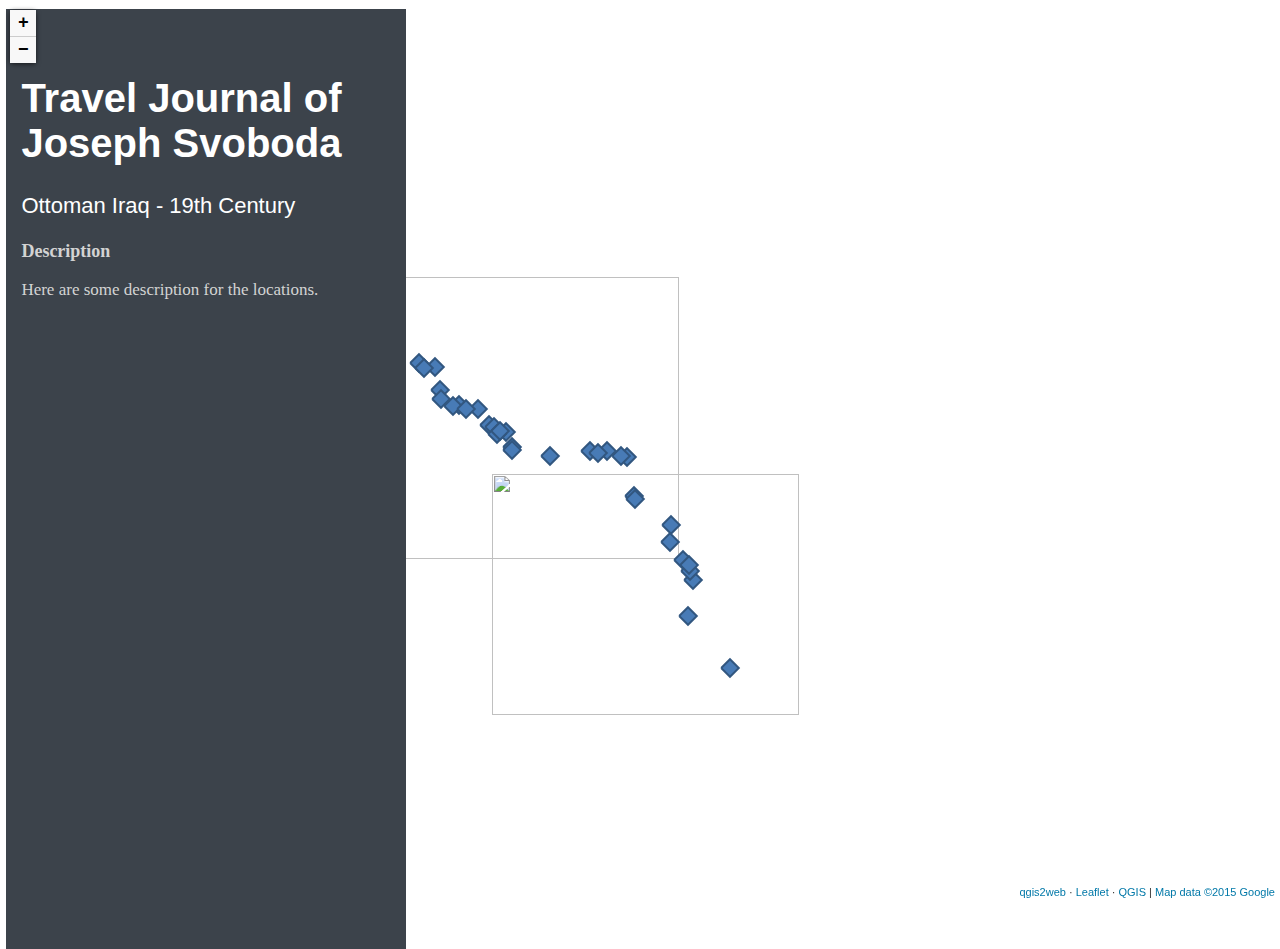
==== index.html @ caf0d00d "Add webpage files" ====
<!doctype html>
<html lang="en">
    <head>
        <meta charset="utf-8">
        <meta http-equiv="X-UA-Compatible" content="IE=edge">
        <meta name="viewport" content="initial-scale=1,user-scalable=no,maximum-scale=1,width=device-width">
        <meta name="mobile-web-app-capable" content="yes">
        <meta name="apple-mobile-web-app-capable" content="yes">
        <link rel="stylesheet" href="css/leaflet.css">
        <link rel="stylesheet" href="css/qgis2web.css"><link rel="stylesheet" href="css/fontawesome-all.min.css">
        <style>
        html, body, #map {
            width: 100%;
            height: 100%;
            padding: 0;
            margin: 0;
        }
        </style>
        <title></title>
    </head>
    <body>
        <!-- sidebar -->
        <div id="info">
            <div id="title">
                <h1>Travel Journal of Joseph Svoboda</h1>
            </div>
            <p id="placename">Ottoman Iraq - 19th Century</p>
            <div id="count" class="card">
                <h3 id="desc">Description</h5>
                <p id="county-count">Here are some description for the locations.</p>
            </div>
        </div>
        <!-- main window/map -->
        <div id="map">
        </div>
        <script src="js/qgis2web_expressions.js"></script>
        <script src="js/leaflet.js"></script>
        <script src="js/leaflet-svg-shape-markers.min.js"></script>
        <script src="js/leaflet.rotatedMarker.js"></script>
        <script src="js/leaflet.pattern.js"></script>
        <script src="js/leaflet-hash.js"></script>
        <script src="js/Autolinker.min.js"></script>
        <script src="js/rbush.min.js"></script>
        <script src="js/labelgun.min.js"></script>
        <script src="js/labels.js"></script>
        <script src="data/Locations_3.js"></script>
        <script>
        var highlightLayer;
        function highlightFeature(e) {
            highlightLayer = e.target;

            if (e.target.feature.geometry.type === 'LineString') {
              highlightLayer.setStyle({
                color: '#ffff00',
              });
            } else {
              highlightLayer.setStyle({
                fillColor: '#ffff00',
                fillOpacity: 1
              });
            }
        }
        var map = L.map('map', {
            zoomControl:true, maxZoom:22, minZoom:5
        }).fitBounds([[29.642671989027207,41.825057647292226],[35.343067849258446,51.85570280494848]]);
        var hash = new L.Hash(map);
        map.attributionControl.setPrefix('<a href="https://github.com/tomchadwin/qgis2web" target="_blank">qgis2web</a> &middot; <a href="https://leafletjs.com" title="A JS library for interactive maps">Leaflet</a> &middot; <a href="https://qgis.org">QGIS</a>');
        var autolinker = new Autolinker({truncate: {length: 30, location: 'smart'}});
        var bounds_group = new L.featureGroup([]);
        function setBounds() {
        }
        map.createPane('pane_GoogleRoad_0');
        map.getPane('pane_GoogleRoad_0').style.zIndex = 400;
        var layer_GoogleRoad_0 = L.tileLayer('https://mt1.google.com/vt/lyrs=m&x={x}&y={y}&z={z}', {
            pane: 'pane_GoogleRoad_0',
            opacity: 1.0,
            attribution: '<a href="https://www.google.at/permissions/geoguidelines/attr-guide.html">Map data ©2015 Google</a>',
            minZoom: 5,
            maxZoom: 22,
            minNativeZoom: 0,
            maxNativeZoom: 20
        });
        layer_GoogleRoad_0;
        map.addLayer(layer_GoogleRoad_0);
        map.createPane('pane_basemap2_m3_1');
        map.getPane('pane_basemap2_m3_1').style.zIndex = 401;
        var img_basemap2_m3_1 = 'data/basemap2_m3_1.png';
        var img_bounds_basemap2_m3_1 = [[30.052173598820133,45.2177239675953],[32.312877554733824,48.58791186494971]];
        var layer_basemap2_m3_1 = new L.imageOverlay(img_basemap2_m3_1,
                                              img_bounds_basemap2_m3_1,
                                              {pane: 'pane_basemap2_m3_1'});
        bounds_group.addLayer(layer_basemap2_m3_1);
        map.addLayer(layer_basemap2_m3_1);
        map.createPane('pane_basemap1_m4_2');
        map.getPane('pane_basemap1_m4_2').style.zIndex = 402;
        var img_basemap1_m4_2 = 'data/basemap1_m4_2.png';
        var img_bounds_basemap1_m4_2 = [[31.52291766294977,43.28236519415157],[34.12778558144674,47.275883812638504]];
        var layer_basemap1_m4_2 = new L.imageOverlay(img_basemap1_m4_2,
                                              img_bounds_basemap1_m4_2,
                                              {pane: 'pane_basemap1_m4_2'});
        bounds_group.addLayer(layer_basemap1_m4_2);
        map.addLayer(layer_basemap1_m4_2);
        function pop_Locations_3(feature, layer) {
            layer.on({
                mouseout: function(e) {
                    for (i in e.target._eventParents) {
                        e.target._eventParents[i].resetStyle(e.target);
                    }
                },
                click: clickFeature,
                mouseover: highlightFeature,
            });
            // var popupContent = '<table>\
            //         <tr>\
            //         </tr>\
            //         <tr>\
            //             <td colspan="2"><strong>Name</strong><br />' + (feature.properties['Name'] !== null ? autolinker.link(feature.properties['Name'].toLocaleString()) : '') + '</td>\
            //         </tr>\
            //         <tr>\
            //             <td colspan="2"><strong>Current</strong><br />' + (feature.properties['Current'] !== null ? autolinker.link(feature.properties['Current'].toLocaleString()) : '') + '</td>\
            //         </tr>\
            //         <tr>\
            //             <td colspan="2"><strong>In diary</strong><br />' + (feature.properties['In diary'] !== null ? autolinker.link(feature.properties['In diary'].toLocaleString()) : '') + '</td>\
            //         </tr>\
            //     </table>';
            // layer.bindPopup(popupContent, {maxHeight: 400});
        }

        function clickFeature(e) {
            L.DomEvent.stopPropagation(e);
            $("#placename").text("County");
            $("#county-count").text(e.target.feature.properties.CTNUM);
        }

        function style_Locations_3_0() {
            return {
                pane: 'pane_Locations_3',
                shape: 'diamond',
                radius: 8.8,
                opacity: 1,
                color: 'rgba(50,87,128,1.0)',
                dashArray: '',
                lineCap: 'butt',
                lineJoin: 'miter',
                weight: 2.0,
                fill: true,
                fillOpacity: 1,
                fillColor: 'rgba(72,123,182,1.0)',
                interactive: true,
            }
        }
        map.createPane('pane_Locations_3');
        map.getPane('pane_Locations_3').style.zIndex = 403;
        map.getPane('pane_Locations_3').style['mix-blend-mode'] = 'normal';
        var layer_Locations_3 = new L.geoJson(json_Locations_3, {
            attribution: '',
            interactive: true,
            dataVar: 'json_Locations_3',
            layerName: 'layer_Locations_3',
            pane: 'pane_Locations_3',
            onEachFeature: pop_Locations_3,
            pointToLayer: function (feature, latlng) {
                var context = {
                    feature: feature,
                    variables: {}
                };
                return L.shapeMarker(latlng, style_Locations_3_0(feature));
            },
        });
        bounds_group.addLayer(layer_Locations_3);
        map.addLayer(layer_Locations_3);
        setBounds();
        L.ImageOverlay.include({
            getBounds: function () {
                return this._bounds;
            }
        });
        </script>
    </body>
</html>
---- css/leaflet.css ----
/* required styles */

.leaflet-pane,
.leaflet-tile,
.leaflet-marker-icon,
.leaflet-marker-shadow,
.leaflet-tile-container,
.leaflet-pane > svg,
.leaflet-pane > canvas,
.leaflet-zoom-box,
.leaflet-image-layer,
.leaflet-layer {
	position: absolute;
	left: 0;
	top: 0;
	}
.leaflet-container {
	overflow: hidden;
	}
.leaflet-tile,
.leaflet-marker-icon,
.leaflet-marker-shadow {
	-webkit-user-select: none;
	   -moz-user-select: none;
	        user-select: none;
	  -webkit-user-drag: none;
	}
/* Prevents IE11 from highlighting tiles in blue */
.leaflet-tile::selection {
	background: transparent;
}
/* Safari renders non-retina tile on retina better with this, but Chrome is worse */
.leaflet-safari .leaflet-tile {
	image-rendering: -webkit-optimize-contrast;
	}
/* hack that prevents hw layers "stretching" when loading new tiles */
.leaflet-safari .leaflet-tile-container {
	width: 1600px;
	height: 1600px;
	-webkit-transform-origin: 0 0;
	}
.leaflet-marker-icon,
.leaflet-marker-shadow {
	display: block;
	}
/* .leaflet-container svg: reset svg max-width decleration shipped in Joomla! (joomla.org) 3.x */
/* .leaflet-container img: map is broken in FF if you have max-width: 100% on tiles */
.leaflet-container .leaflet-overlay-pane svg,
.leaflet-container .leaflet-marker-pane img,
.leaflet-container .leaflet-shadow-pane img,
.leaflet-container .leaflet-tile-pane img,
.leaflet-container img.leaflet-image-layer,
.leaflet-container .leaflet-tile {
	max-width: none !important;
	max-height: none !important;
	}

.leaflet-container.leaflet-touch-zoom {
	-ms-touch-action: pan-x pan-y;
	touch-action: pan-x pan-y;
	}
.leaflet-container.leaflet-touch-drag {
	-ms-touch-action: pinch-zoom;
	/* Fallback for FF which doesn't support pinch-zoom */
	touch-action: none;
	touch-action: pinch-zoom;
}
.leaflet-container.leaflet-touch-drag.leaflet-touch-zoom {
	-ms-touch-action: none;
	touch-action: none;
}
.leaflet-container {
	-webkit-tap-highlight-color: transparent;
}
.leaflet-container a {
	-webkit-tap-highlight-color: rgba(51, 181, 229, 0.4);
}
.leaflet-tile {
	filter: inherit;
	visibility: hidden;
	}
.leaflet-tile-loaded {
	visibility: inherit;
	}
.leaflet-zoom-box {
	width: 0;
	height: 0;
	-moz-box-sizing: border-box;
	     box-sizing: border-box;
	z-index: 800;
	}
/* workaround for https://bugzilla.mozilla.org/show_bug.cgi?id=888319 */
.leaflet-overlay-pane svg {
	-moz-user-select: none;
	}

.leaflet-pane         { z-index: 400; }

.leaflet-tile-pane    { z-index: 200; }
.leaflet-overlay-pane { z-index: 400; }
.leaflet-shadow-pane  { z-index: 500; }
.leaflet-marker-pane  { z-index: 600; }
.leaflet-tooltip-pane   { z-index: 650; }
.leaflet-popup-pane   { z-index: 700; }

.leaflet-map-pane canvas { z-index: 100; }
.leaflet-map-pane svg    { z-index: 200; }

.leaflet-vml-shape {
	width: 1px;
	height: 1px;
	}
.lvml {
	behavior: url(#default#VML);
	display: inline-block;
	position: absolute;
	}


/* control positioning */

.leaflet-control {
	position: relative;
	z-index: 800;
	pointer-events: visiblePainted; /* IE 9-10 doesn't have auto */
	pointer-events: auto;
	}
.leaflet-top,
.leaflet-bottom {
	position: absolute;
	z-index: 1000;
	pointer-events: none;
	}
.leaflet-top {
	top: 0;
	}
.leaflet-right {
	right: 0;
	}
.leaflet-bottom {
	bottom: 0;
	}
.leaflet-left {
	left: 0;
	}
.leaflet-control {
	float: left;
	clear: both;
	}
.leaflet-right .leaflet-control {
	float: right;
	}
.leaflet-top .leaflet-control {
	margin-top: 10px;
	}
.leaflet-bottom .leaflet-control {
	margin-bottom: 10px;
	}
.leaflet-left .leaflet-control {
	margin-left: 10px;
	}
.leaflet-right .leaflet-control {
	margin-right: 10px;
	}


/* zoom and fade animations */

.leaflet-fade-anim .leaflet-tile {
	will-change: opacity;
	}
.leaflet-fade-anim .leaflet-popup {
	opacity: 0;
	-webkit-transition: opacity 0.2s linear;
	   -moz-transition: opacity 0.2s linear;
	        transition: opacity 0.2s linear;
	}
.leaflet-fade-anim .leaflet-map-pane .leaflet-popup {
	opacity: 1;
	}
.leaflet-zoom-animated {
	-webkit-transform-origin: 0 0;
	    -ms-transform-origin: 0 0;
	        transform-origin: 0 0;
	}
.leaflet-zoom-anim .leaflet-zoom-animated {
	will-change: transform;
	}
.leaflet-zoom-anim .leaflet-zoom-animated {
	-webkit-transition: -webkit-transform 0.25s cubic-bezier(0,0,0.25,1);
	   -moz-transition:    -moz-transform 0.25s cubic-bezier(0,0,0.25,1);
	        transition:         transform 0.25s cubic-bezier(0,0,0.25,1);
	}
.leaflet-zoom-anim .leaflet-tile,
.leaflet-pan-anim .leaflet-tile {
	-webkit-transition: none;
	   -moz-transition: none;
	        transition: none;
	}

.leaflet-zoom-anim .leaflet-zoom-hide {
	visibility: hidden;
	}


/* cursors */

.leaflet-interactive {
	cursor: pointer;
	}
.leaflet-grab {
	cursor: -webkit-grab;
	cursor:    -moz-grab;
	cursor:         grab;
	}
.leaflet-crosshair,
.leaflet-crosshair .leaflet-interactive {
	cursor: crosshair;
	}
.leaflet-popup-pane,
.leaflet-control {
	cursor: auto;
	}
.leaflet-dragging .leaflet-grab,
.leaflet-dragging .leaflet-grab .leaflet-interactive,
.leaflet-dragging .leaflet-marker-draggable {
	cursor: move;
	cursor: -webkit-grabbing;
	cursor:    -moz-grabbing;
	cursor:         grabbing;
	}

/* marker & overlays interactivity */
.leaflet-marker-icon,
.leaflet-marker-shadow,
.leaflet-image-layer,
.leaflet-pane > svg path,
.leaflet-tile-container {
	pointer-events: none;
	}

.leaflet-marker-icon.leaflet-interactive,
.leaflet-image-layer.leaflet-interactive,
.leaflet-pane > svg path.leaflet-interactive,
svg.leaflet-image-layer.leaflet-interactive path {
	pointer-events: visiblePainted; /* IE 9-10 doesn't have auto */
	pointer-events: auto;
	}

/* visual tweaks */

.leaflet-container {
	background: #ddd;
	outline: 0;
	}
.leaflet-container a {
	color: #0078A8;
	}
.leaflet-container a.leaflet-active {
	outline: 2px solid orange;
	}
.leaflet-zoom-box {
	border: 2px dotted #38f;
	background: rgba(255,255,255,0.5);
	}


/* general typography */
.leaflet-container {
	font: 12px/1.5 "Helvetica Neue", Arial, Helvetica, sans-serif;
	}


/* general toolbar styles */

.leaflet-bar {
	box-shadow: 0 1px 5px rgba(0,0,0,0.65);
	border-radius: 4px;
	}
.leaflet-bar a,
.leaflet-bar a:hover {
	background-color: #fff;
	border-bottom: 1px solid #ccc;
	width: 26px;
	height: 26px;
	line-height: 26px;
	display: block;
	text-align: center;
	text-decoration: none;
	color: black;
	}
.leaflet-bar a,
.leaflet-control-layers-toggle {
	background-position: 50% 50%;
	background-repeat: no-repeat;
	display: block;
	}
.leaflet-bar a:hover {
	background-color: #f4f4f4;
	}
.leaflet-bar a:first-child {
	border-top-left-radius: 4px;
	border-top-right-radius: 4px;
	}
.leaflet-bar a:last-child {
	border-bottom-left-radius: 4px;
	border-bottom-right-radius: 4px;
	border-bottom: none;
	}
.leaflet-bar a.leaflet-disabled {
	cursor: default;
	background-color: #f4f4f4;
	color: #bbb;
	}

.leaflet-touch .leaflet-bar a {
	width: 30px;
	height: 30px;
	line-height: 30px;
	}
.leaflet-touch .leaflet-bar a:first-child {
	border-top-left-radius: 2px;
	border-top-right-radius: 2px;
	}
.leaflet-touch .leaflet-bar a:last-child {
	border-bottom-left-radius: 2px;
	border-bottom-right-radius: 2px;
	}

/* zoom control */

.leaflet-control-zoom-in,
.leaflet-control-zoom-out {
	font: bold 18px 'Lucida Console', Monaco, monospace;
	text-indent: 1px;
	}

.leaflet-touch .leaflet-control-zoom-in, .leaflet-touch .leaflet-control-zoom-out  {
	font-size: 22px;
	}


/* layers control */

.leaflet-control-layers {
	box-shadow: 0 1px 5px rgba(0,0,0,0.4);
	background: #fff;
	border-radius: 5px;
	}
.leaflet-control-layers-toggle {
	background-image: url(images/layers.png);
	width: 36px;
	height: 36px;
	}
.leaflet-retina .leaflet-control-layers-toggle {
	background-image: url(images/layers-2x.png);
	background-size: 26px 26px;
	}
.leaflet-touch .leaflet-control-layers-toggle {
	width: 44px;
	height: 44px;
	}
.leaflet-control-layers .leaflet-control-layers-list,
.leaflet-control-layers-expanded .leaflet-control-layers-toggle {
	display: none;
	}
.leaflet-control-layers-expanded .leaflet-control-layers-list {
	display: block;
	position: relative;
	}
.leaflet-control-layers-expanded {
	padding: 6px 10px 6px 6px;
	color: #333;
	background: #fff;
	}
.leaflet-control-layers-scrollbar {
	overflow-y: scroll;
	overflow-x: hidden;
	padding-right: 5px;
	}
.leaflet-control-layers-selector {
	margin-top: 2px;
	position: relative;
	top: 1px;
	}
.leaflet-control-layers label {
	display: block;
	}
.leaflet-control-layers-separator {
	height: 0;
	border-top: 1px solid #ddd;
	margin: 5px -10px 5px -6px;
	}

/* Default icon URLs */
.leaflet-default-icon-path {
	background-image: url(images/marker-icon.png);
	}


/* attribution and scale controls */

.leaflet-container .leaflet-control-attribution {
	background: #fff;
	background: rgba(255, 255, 255, 0.7);
	margin: 0;
	}
.leaflet-control-attribution,
.leaflet-control-scale-line {
	padding: 0 5px;
	color: #333;
	}
.leaflet-control-attribution a {
	text-decoration: none;
	}
.leaflet-control-attribution a:hover {
	text-decoration: underline;
	}
.leaflet-container .leaflet-control-attribution,
.leaflet-container .leaflet-control-scale {
	font-size: 11px;
	}
.leaflet-left .leaflet-control-scale {
	margin-left: 5px;
	}
.leaflet-bottom .leaflet-control-scale {
	margin-bottom: 5px;
	}
.leaflet-control-scale-line {
	border: 2px solid #777;
	border-top: none;
	line-height: 1.1;
	padding: 2px 5px 1px;
	font-size: 11px;
	white-space: nowrap;
	overflow: hidden;
	-moz-box-sizing: border-box;
	     box-sizing: border-box;

	background: #fff;
	background: rgba(255, 255, 255, 0.5);
	}
.leaflet-control-scale-line:not(:first-child) {
	border-top: 2px solid #777;
	border-bottom: none;
	margin-top: -2px;
	}
.leaflet-control-scale-line:not(:first-child):not(:last-child) {
	border-bottom: 2px solid #777;
	}

.leaflet-touch .leaflet-control-attribution,
.leaflet-touch .leaflet-control-layers,
.leaflet-touch .leaflet-bar {
	box-shadow: none;
	}
.leaflet-touch .leaflet-control-layers,
.leaflet-touch .leaflet-bar {
	border: 2px solid rgba(0,0,0,0.2);
	background-clip: padding-box;
	}


/* popup */

.leaflet-popup {
	position: absolute;
	text-align: center;
	margin-bottom: 20px;
	}
.leaflet-popup-content-wrapper {
	padding: 1px;
	text-align: left;
	border-radius: 12px;
	}
.leaflet-popup-content {
	margin: 13px 19px;
	line-height: 1.4;
	}
.leaflet-popup-content p {
	margin: 18px 0;
	}
.leaflet-popup-tip-container {
	width: 40px;
	height: 20px;
	position: absolute;
	left: 50%;
	margin-left: -20px;
	overflow: hidden;
	pointer-events: none;
	}
.leaflet-popup-tip {
	width: 17px;
	height: 17px;
	padding: 1px;

	margin: -10px auto 0;

	-webkit-transform: rotate(45deg);
	   -moz-transform: rotate(45deg);
	    -ms-transform: rotate(45deg);
	        transform: rotate(45deg);
	}
.leaflet-popup-content-wrapper,
.leaflet-popup-tip {
	background: white;
	color: #333;
	box-shadow: 0 3px 14px rgba(0,0,0,0.4);
	}
.leaflet-container a.leaflet-popup-close-button {
	position: absolute;
	top: 0;
	right: 0;
	padding: 4px 4px 0 0;
	border: none;
	text-align: center;
	width: 18px;
	height: 14px;
	font: 16px/14px Tahoma, Verdana, sans-serif;
	color: #c3c3c3;
	text-decoration: none;
	font-weight: bold;
	background: transparent;
	}
.leaflet-container a.leaflet-popup-close-button:hover {
	color: #999;
	}
.leaflet-popup-scrolled {
	overflow: auto;
	border-bottom: 1px solid #ddd;
	border-top: 1px solid #ddd;
	}

.leaflet-oldie .leaflet-popup-content-wrapper {
	zoom: 1;
	}
.leaflet-oldie .leaflet-popup-tip {
	width: 24px;
	margin: 0 auto;

	-ms-filter: "progid:DXImageTransform.Microsoft.Matrix(M11=0.70710678, M12=0.70710678, M21=-0.70710678, M22=0.70710678)";
	filter: progid:DXImageTransform.Microsoft.Matrix(M11=0.70710678, M12=0.70710678, M21=-0.70710678, M22=0.70710678);
	}
.leaflet-oldie .leaflet-popup-tip-container {
	margin-top: -1px;
	}

.leaflet-oldie .leaflet-control-zoom,
.leaflet-oldie .leaflet-control-layers,
.leaflet-oldie .leaflet-popup-content-wrapper,
.leaflet-oldie .leaflet-popup-tip {
	border: 1px solid #999;
	}


/* div icon */

.leaflet-div-icon {
	background: #fff;
	border: 1px solid #666;
	}


/* Tooltip */
/* Base styles for the element that has a tooltip */
.leaflet-tooltip {
	position: absolute;
	padding: 6px;
	background-color: #fff;
	border: 1px solid #fff;
	border-radius: 3px;
	color: #222;
	white-space: nowrap;
	-webkit-user-select: none;
	-moz-user-select: none;
	-ms-user-select: none;
	user-select: none;
	pointer-events: none;
	box-shadow: 0 1px 3px rgba(0,0,0,0.4);
	}
.leaflet-tooltip.leaflet-clickable {
	cursor: pointer;
	pointer-events: auto;
	}
.leaflet-tooltip-top:before,
.leaflet-tooltip-bottom:before,
.leaflet-tooltip-left:before,
.leaflet-tooltip-right:before {
	position: absolute;
	pointer-events: none;
	border: 6px solid transparent;
	background: transparent;
	content: "";
	}

/* Directions */

.leaflet-tooltip-bottom {
	margin-top: 6px;
}
.leaflet-tooltip-top {
	margin-top: -6px;
}
.leaflet-tooltip-bottom:before,
.leaflet-tooltip-top:before {
	left: 50%;
	margin-left: -6px;
	}
.leaflet-tooltip-top:before {
	bottom: 0;
	margin-bottom: -12px;
	border-top-color: #fff;
	}
.leaflet-tooltip-bottom:before {
	top: 0;
	margin-top: -12px;
	margin-left: -6px;
	border-bottom-color: #fff;
	}
.leaflet-tooltip-left {
	margin-left: -6px;
}
.leaflet-tooltip-right {
	margin-left: 6px;
}
.leaflet-tooltip-left:before,
.leaflet-tooltip-right:before {
	top: 50%;
	margin-top: -6px;
	}
.leaflet-tooltip-left:before {
	right: 0;
	margin-right: -12px;
	border-left-color: #fff;
	}
.leaflet-tooltip-right:before {
	left: 0;
	margin-left: -12px;
	border-right-color: #fff;
	}
---- css/qgis2web.css ----
#info {
            z-index: 1000;
            position: absolute;
            width: 370px;
            top: 1%;
            bottom: 1%;
            left: .5%;
            padding: 40px 15px 900px 15px;
            background: #3c434b;
            color: white;
          
        }

        #title {
            font-size: 20px;
            font-family: 'Georgia', sans-serif;
        }

        #placename {
            font-size: 22px;
            font-family: 'Georgia', sans-serif;
        }

        #desc {
            text-align: left;
            color: lightgray;
            font-size: 18px;
            font-weight: bold;
        }
        #county-count {
            margin:0;
            text-align: left;
            color: lightgray;
            font-size: 17px;
        }  

        #map {
            background-color: #ffffff
        }
        th {
            text-align: left;
            vertical-align: top;
        }
        .info {
            padding: 6px 8px;
            font: 14px/16px Arial, Helvetica, sans-serif;
            background: white;
            background: rgba(255,255,255,0.8);
            box-shadow: 0 0 15px rgba(0,0,0,0.2);
            border-radius: 5px;
        }
        .info h2 {
            margin: 0 0 5px;
            color: #777;
        }
        .leaflet-container {
            background: #fff;
            padding-right: 10px;
        }
        .leaflet-popup-content {
            width:auto;
            padding-right:10px;
        }
        .leaflet-tooltip {
            background: none;
            box-shadow: none;
            border: none;
        }
        .leaflet-tooltip-left:before, .leaflet-tooltip-right:before {
            border: 0px;
        }
        
        .fa, .leaflet-container, a {
            color: #000000 !important;
        }
        .leaflet-control-zoom-in, .leaflet-control-zoom-out,
        .leaflet-control-locate a,
        .leaflet-touch .leaflet-control-geocoder-icon,
        .leaflet-control-search .search-button,
         .leaflet-control-measure {
            background-color: #f8f8f8 !important;
            border-radius: 0px !important;
            color: #000000 !important;
        }
        .abstract {
            font: bold 18px 'Lucida Console', Monaco, monospace;
            text-indent: 1px;
            background-color: #f8f8f8 !important;
            width: 30px !important;
            color: #000000 !important;
            height: 30px !important;
            text-align: center !important;
            line-height: 30px !important;
        }
        .abstractUncollapsed {
            padding: 6px 8px;
            font: 12px/1.5 "Helvetica Neue", Arial, Helvetica, sans-serif;
            background-color:#f8f8f8 !important;
            color: #000000 !important;
            box-shadow: 0 0 15px rgba(0,0,0,0.2);
            border-radius: 5px;
            max-width: 40%;
        }
        .leaflet-touch .leaflet-control-layers,
        .leaflet-touch .leaflet-bar,
        .leaflet-control-search,
        .leaflet-control-measure {
            border: 3px solid rgba(255,255,255,.4) !important;
        }
        .leaflet-control-attribution a {
            color: #0078A8 !important;
        }
        .leaflet-control-scale-line {
            border: 2px solid #f8f8f8 !important;
            border-top: none !important;
            color: black !important;
        }
        .leaflet-control-search .search-button,
        .leaflet-container .leaflet-control-search,
        .leaflet-control-measure {
            box-shadow: none !important;
        }
        .leaflet-control-search .search-button {
            width: 30px !important;
            height: 30px !important;
            font-size: 13px !important;
            text-align: center !important;
            line-height: 30px !important;
        }
        .leaflet-control-measure .leaflet-control {
            width: 30px !important;
            height: 30px !important;
        }
        .leaflet-container .leaflet-control-search{
            background: none !important;
        }
        .leaflet-control-search .search-input {
            margin: 0px 0px 0px 0px !important;
            height: 30px !important;
        }
        .leaflet-control-measure {
            background: none!important;
            border-radius: 4px !important;
        }
        .leaflet-control-measure .leaflet-control-measure-interaction {
            background-color: #f8f8f8 !important;
        }
        .leaflet-touch .leaflet-control-measure
        .leaflet-control-measure-toggle,
        .leaflet-touch .leaflet-control-measure
        .leaflet-control-measure-toggle:hover {
            width: 30px !important;
            height: 30px !important;
            border-radius: 0px !important;
            background-color: #f8f8f8 !important;
            color: #000000 !important;
            font-size: 13px;
            line-height: 30px;
            text-align: center;
            text-indent: 0%;
        }
        .leaflet-control-layers-toggle {
            background-color: #f8f8f8 !important;
        }
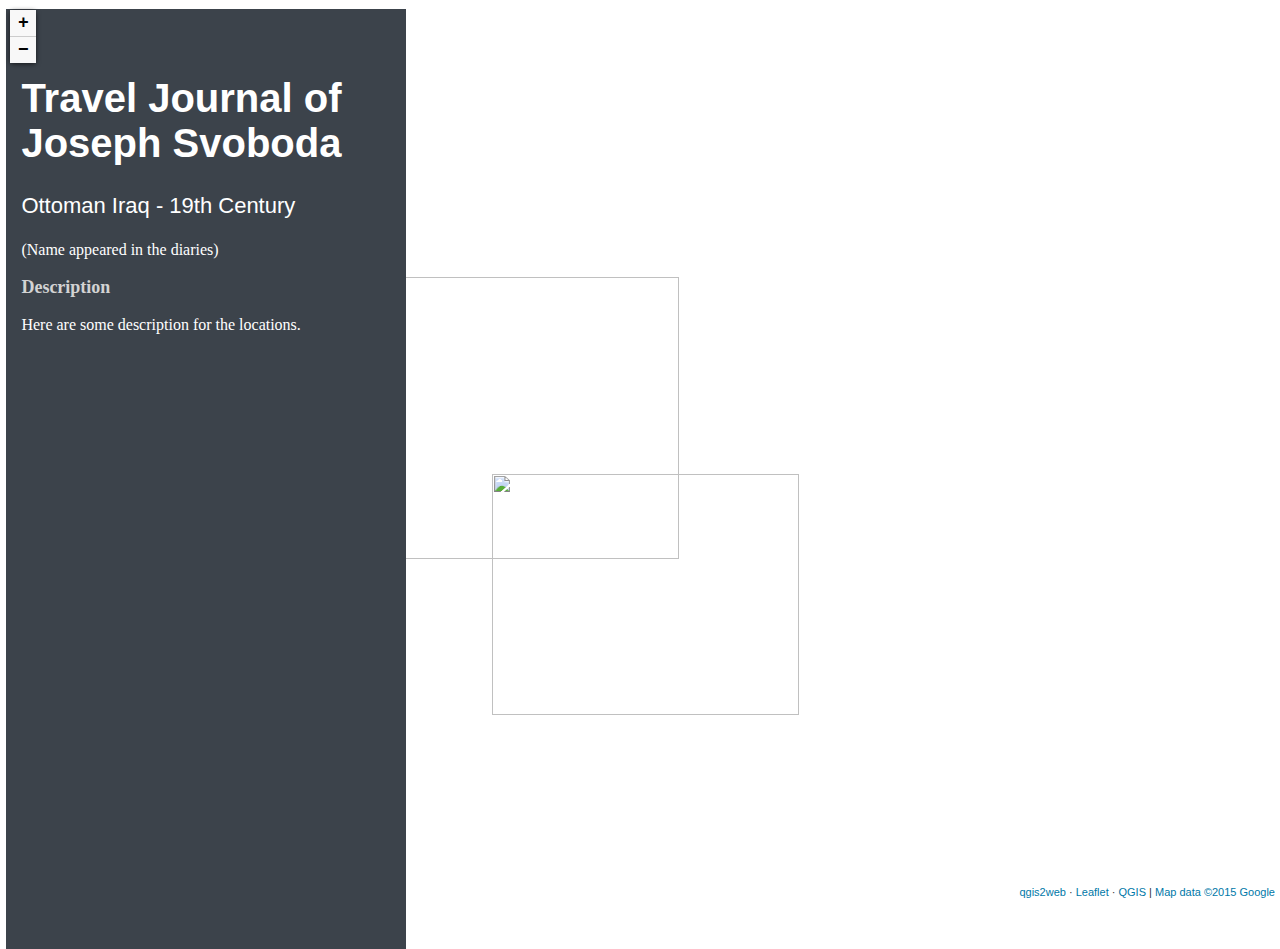
==== commit 766617d3: "Update README.md" ====
--- a/index.html
+++ b/index.html
@@ -8,6 +8,7 @@
         <meta name="apple-mobile-web-app-capable" content="yes">
         <link rel="stylesheet" href="css/leaflet.css">
         <link rel="stylesheet" href="css/qgis2web.css"><link rel="stylesheet" href="css/fontawesome-all.min.css">
+        <link rel="stylesheet" href="https://cdnjs.cloudflare.com/ajax/libs/font-awesome/4.7.0/css/font-awesome.css"/>
         <style>
         html, body, #map {
             width: 100%;
@@ -25,9 +26,10 @@
                 <h1>Travel Journal of Joseph Svoboda</h1>
             </div>
             <p id="placename">Ottoman Iraq - 19th Century</p>
+            <p id="alt_name">(Name appeared in the diaries)</p>
             <div id="count" class="card">
                 <h3 id="desc">Description</h5>
-                <p id="county-count">Here are some description for the locations.</p>
+                <p id="description">Here are some description for the locations.</p>
             </div>
         </div>
         <!-- main window/map -->
@@ -44,6 +46,9 @@
         <script src="js/labelgun.min.js"></script>
         <script src="js/labels.js"></script>
         <script src="data/Locations_3.js"></script>
+        <script src="js/d3.js"></script>
+        <script src="js/c3.min.js"></script>
+        <script src="js/jquery.min.js"></script>
         <script>
         var highlightLayer;
         function highlightFeature(e) {
@@ -76,7 +81,7 @@
             opacity: 1.0,
             attribution: '<a href="https://www.google.at/permissions/geoguidelines/attr-guide.html">Map data ©2015 Google</a>',
             minZoom: 5,
-            maxZoom: 22,
+            maxZoom: 15,
             minNativeZoom: 0,
             maxNativeZoom: 20
         });
@@ -100,6 +105,50 @@
                                               {pane: 'pane_basemap1_m4_2'});
         bounds_group.addLayer(layer_basemap1_m4_2);
         map.addLayer(layer_basemap1_m4_2);
+        
+        // Added
+        var layer_locations = null,
+            locations = {};
+
+        Promise.all([d3.json("assets/locations.geojson")]).then(function(datasets) {
+        // 6. Map relevant operations
+        // 6.1 create a location layer
+            layer_locations = L.geoJSON(datasets[0], {
+                onEachFeature: locations_events
+                // pointToLayer: function (feature, latlng) {
+                //     return L.Marker(latlng, {
+                //         icon: L.divIcon({className: 'fas fa-search-location'})
+                //     });
+                // }
+            }).addTo(map);
+
+        });
+
+        function locations_events(feature, layer) {
+            layer.on({
+            // mouseover: highlightFeature1,
+            click: clickFeature,
+            // mouseout: resetHighlight
+            });
+        }
+
+        function clickFeature(e) {
+            L.DomEvent.stopPropagation(e);
+            $("#placename").text(e.target.feature.properties.Name);
+            $("#description").text(e.target.feature.properties.Desc);
+            $("#alt_name").text("In the diaries: " + e.target.feature.properties.Diaries);
+
+        }
+        
+        // 6.6 bind the onMapClick function to the mymap object.
+        map.on('click', onMapClick);
+        // when click on any place on the map expect the counties layer, the text on the sidebar will be reset to the total number of WA.
+        function onMapClick(e) {
+            $("#placename").text("Iraq");
+            $("#description").text("Information about the location");
+            $("#alt_name").text("In the diaries: Ottoman Empire")
+        }
+
         function pop_Locations_3(feature, layer) {
             layer.on({
                 mouseout: function(e) {
@@ -107,30 +156,26 @@
                         e.target._eventParents[i].resetStyle(e.target);
                     }
                 },
-                click: clickFeature,
+                // click: clickFeature,
                 mouseover: highlightFeature,
             });
-            // var popupContent = '<table>\
-            //         <tr>\
-            //         </tr>\
-            //         <tr>\
-            //             <td colspan="2"><strong>Name</strong><br />' + (feature.properties['Name'] !== null ? autolinker.link(feature.properties['Name'].toLocaleString()) : '') + '</td>\
-            //         </tr>\
-            //         <tr>\
-            //             <td colspan="2"><strong>Current</strong><br />' + (feature.properties['Current'] !== null ? autolinker.link(feature.properties['Current'].toLocaleString()) : '') + '</td>\
-            //         </tr>\
-            //         <tr>\
-            //             <td colspan="2"><strong>In diary</strong><br />' + (feature.properties['In diary'] !== null ? autolinker.link(feature.properties['In diary'].toLocaleString()) : '') + '</td>\
-            //         </tr>\
-            //     </table>';
-            // layer.bindPopup(popupContent, {maxHeight: 400});
-        }
-
-        function clickFeature(e) {
-            L.DomEvent.stopPropagation(e);
-            $("#placename").text("County");
-            $("#county-count").text(e.target.feature.properties.CTNUM);
-        }
+            var popupContent = '<table>\
+                    <tr>\
+                    </tr>\
+                    <tr>\
+                        <td colspan="2"><strong>Name</strong><br />' + (feature.properties['Name'] !== null ? autolinker.link(feature.properties['Name'].toLocaleString()) : '') + '</td>\
+                    </tr>\
+                    <tr>\
+                        <td colspan="2"><strong>Current</strong><br />' + (feature.properties['Current'] !== null ? autolinker.link(feature.properties['Current'].toLocaleString()) : '') + '</td>\
+                    </tr>\
+                    <tr>\
+                        <td colspan="2"><strong>In diary</strong><br />' + (feature.properties['In diary'] !== null ? autolinker.link(feature.properties['In diary'].toLocaleString()) : '') + '</td>\
+                    </tr>\
+                </table>';
+            layer.bindPopup(popupContent, {maxHeight: 400});
+        }
+
+
 
         function style_Locations_3_0() {
             return {
@@ -168,7 +213,7 @@
             },
         });
         bounds_group.addLayer(layer_Locations_3);
-        map.addLayer(layer_Locations_3);
+        // map.addLayer(layer_Locations_3);
         setBounds();
         L.ImageOverlay.include({
             getBounds: function () {
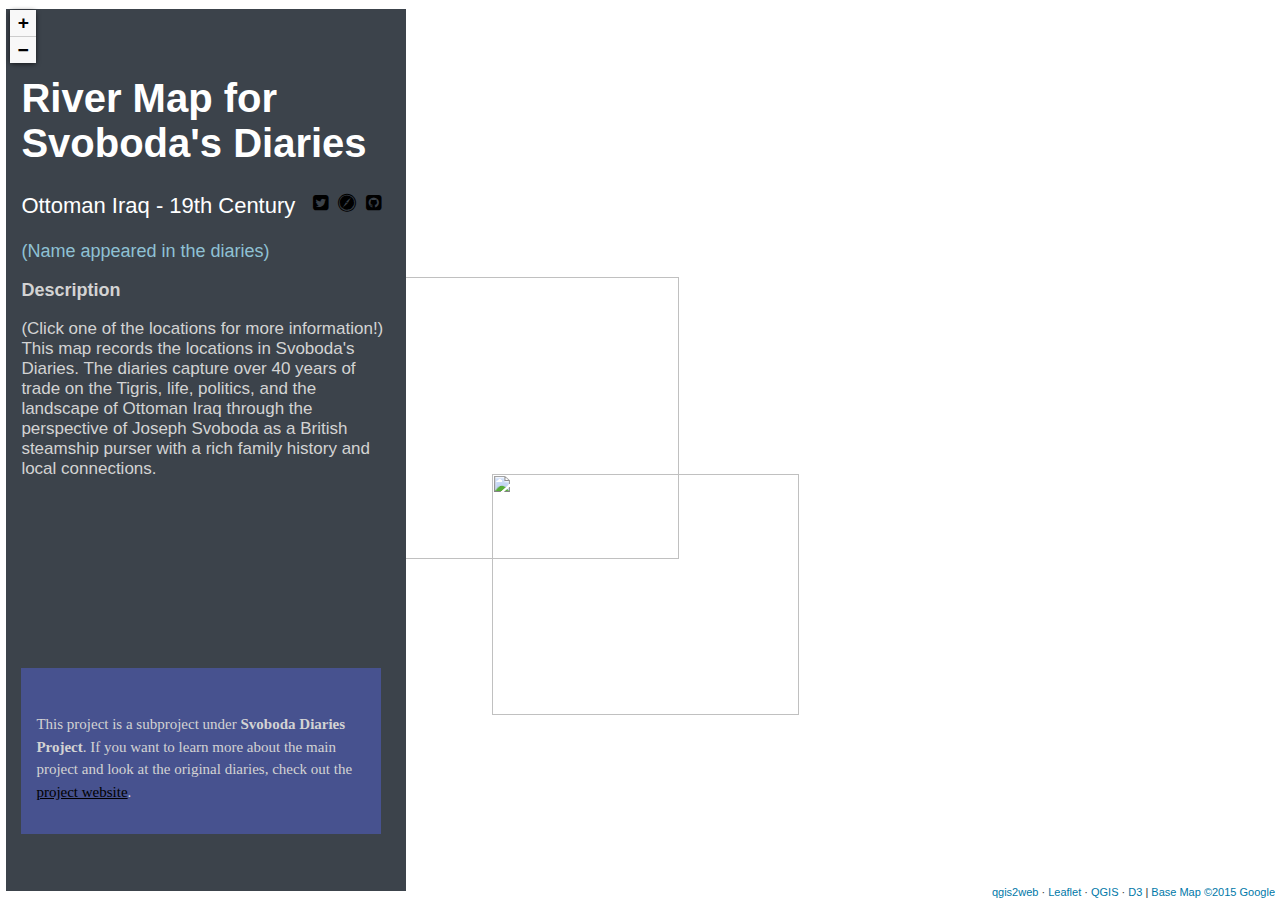
==== commit 01bf8cde: "Revise website UI" ====
--- a/index.html
+++ b/index.html
@@ -23,13 +23,21 @@
         <!-- sidebar -->
         <div id="info">
             <div id="title">
-                <h1>Travel Journal of Joseph Svoboda</h1>
+                <h1>River Map for Svoboda's Diaries</h1>
+                <span><a href="https://github.com/shi-lin-li/SDP-mapping" target="_blank"><i class="fa fa-github-square"></i></a></span>
+                <span><a href="https://www.svobodadiariesproject.org/" target="_blank"><i class="fa fa-safari"></i></a></span>
+                <span><a href="https://twitter.com/SvobodaDiaries" target="_blank"><i class="fa fa-twitter-square"></i></a></span>
             </div>
             <p id="placename">Ottoman Iraq - 19th Century</p>
             <p id="alt_name">(Name appeared in the diaries)</p>
             <div id="count" class="card">
                 <h3 id="desc">Description</h5>
-                <p id="description">Here are some description for the locations.</p>
+                <p id="description">(Click one of the locations for more information!) <br> This map records the locations in Svoboda's Diaries. The diaries capture over 40 years of trade on the Tigris, life, politics, and the landscape of Ottoman Iraq through the perspective of Joseph Svoboda as a British steamship purser with a rich family history and local connections.</p>
+            </div>
+            <div id="footer">
+                <p id="acknowlegdement">
+                    This project is a subproject under <b>Svoboda Diaries Project</b>. If you want to learn more about the main project and look at the original diaries, check out the <a href="https://www.svobodadiariesproject.org">project website</a>.
+                </p>
             </div>
         </div>
         <!-- main window/map -->
@@ -69,7 +77,7 @@
             zoomControl:true, maxZoom:22, minZoom:5
         }).fitBounds([[29.642671989027207,41.825057647292226],[35.343067849258446,51.85570280494848]]);
         var hash = new L.Hash(map);
-        map.attributionControl.setPrefix('<a href="https://github.com/tomchadwin/qgis2web" target="_blank">qgis2web</a> &middot; <a href="https://leafletjs.com" title="A JS library for interactive maps">Leaflet</a> &middot; <a href="https://qgis.org">QGIS</a>');
+        map.attributionControl.setPrefix('<a href="https://github.com/tomchadwin/qgis2web" target="_blank">qgis2web</a> &middot; <a href="https://leafletjs.com" title="A JS library for interactive maps">Leaflet</a> &middot; <a href="https://qgis.org">QGIS</a> &middot; <a href="https://d3js.org">D3</a>');
         var autolinker = new Autolinker({truncate: {length: 30, location: 'smart'}});
         var bounds_group = new L.featureGroup([]);
         function setBounds() {
@@ -79,7 +87,7 @@
         var layer_GoogleRoad_0 = L.tileLayer('https://mt1.google.com/vt/lyrs=m&x={x}&y={y}&z={z}', {
             pane: 'pane_GoogleRoad_0',
             opacity: 1.0,
-            attribution: '<a href="https://www.google.at/permissions/geoguidelines/attr-guide.html">Map data ©2015 Google</a>',
+            attribution: '<a href="https://www.google.at/permissions/geoguidelines/attr-guide.html">Base Map ©2015 Google</a>',
             minZoom: 5,
             maxZoom: 15,
             minNativeZoom: 0,
@@ -114,12 +122,15 @@
         // 6. Map relevant operations
         // 6.1 create a location layer
             layer_locations = L.geoJSON(datasets[0], {
-                onEachFeature: locations_events
-                // pointToLayer: function (feature, latlng) {
-                //     return L.Marker(latlng, {
-                //         icon: L.divIcon({className: 'fas fa-search-location'})
-                //     });
-                // }
+                attribution: '| <a href="https://www.svobodadiariesproject.org" target="_blank">Location Data & Scanned Maps ©Svoboda Diaries Project</a> | Made By Linli Shi',
+                onEachFeature: locations_events,
+                pointToLayer: function (feature, latlng) {
+                    var context = {
+                        feature: feature,
+                        variables: {}
+                    };
+                    return L.shapeMarker(latlng, style_Locations_3_0(feature));
+                },
             }).addTo(map);
 
         });
@@ -145,7 +156,7 @@
         // when click on any place on the map expect the counties layer, the text on the sidebar will be reset to the total number of WA.
         function onMapClick(e) {
             $("#placename").text("Iraq");
-            $("#description").text("Information about the location");
+            $("#description").text("This map records the locations in Svoboda's Diaries. The diaries capture over 40 years of trade on the Tigris, life, politics, and the landscape of Ottoman Iraq through the perspective of Joseph Svoboda as a British steamship purser with a rich family history and local connections.");
             $("#alt_name").text("In the diaries: Ottoman Empire")
         }
 
@@ -180,7 +191,7 @@
         function style_Locations_3_0() {
             return {
                 pane: 'pane_Locations_3',
-                shape: 'diamond',
+                shape: 'circle',
                 radius: 8.8,
                 opacity: 1,
                 color: 'rgba(50,87,128,1.0)',
@@ -190,7 +201,7 @@
                 weight: 2.0,
                 fill: true,
                 fillOpacity: 1,
-                fillColor: 'rgba(72,123,182,1.0)',
+                fillColor: 'rgba(87, 95, 200,1.0)',
                 interactive: true,
             }
         }
--- a/css/qgis2web.css
+++ b/css/qgis2web.css
@@ -6,7 +6,7 @@
             top: 1%;
             bottom: 1%;
             left: .5%;
-            padding: 40px 15px 900px 15px;
+            padding: 40px 15px 800px 15px;
             background: #3c434b;
             color: white;
           
@@ -17,9 +17,22 @@
             font-family: 'Georgia', sans-serif;
         }
 
+        #title span {
+            font-size: 18px;
+            float: right;
+            margin-right: 10px;
+        }
+          
+
         #placename {
             font-size: 22px;
             font-family: 'Georgia', sans-serif;
+        }
+
+        #alt_name {
+            font-size: 18px;
+            font-family: 'Georgia', sans-serif;
+            color:#8fc1d4
         }
 
         #desc {
@@ -27,13 +40,34 @@
             color: lightgray;
             font-size: 18px;
             font-weight: bold;
+            font-family: 'Trebuchet MS', sans-serif;
         }
-        #county-count {
+
+        #description {
             margin:0;
             text-align: left;
             color: lightgray;
             font-size: 17px;
+            font-family: 'Trebuchet MS', sans-serif;
         }  
+
+        #footer {
+            margin-top: 130px;
+            margin-right: 25px;
+            font-size: 15px;
+            line-height: 150%;
+            padding: 30px 15px 16px 15px;
+            position: absolute;
+            top: 60%;
+            color: lightgray;
+            background: #47528f;
+        }
+
+        /* #acknowlegdement {
+            color: lightgray;
+            font-size: 15px;
+            font-family: 'Times New Roman', sans-serif;
+        } */
 
         #map {
             background-color: #ffffff
